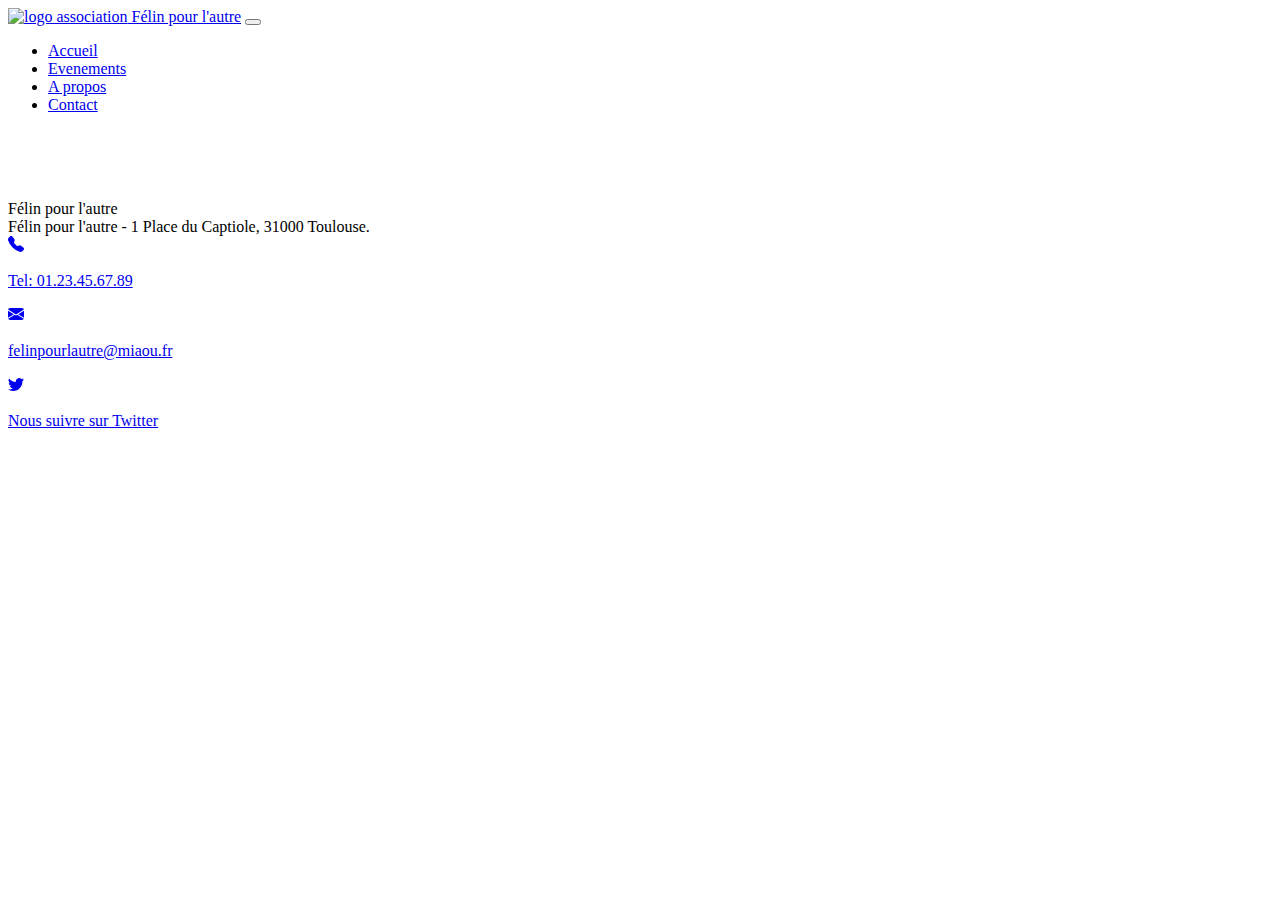
==== apropos.html @ 2648cd27 "Add A propos page" ====
<!DOCTYPE html>
<html lang="fr">

<head>
  <meta charset="UTF-8">
  <meta http-equiv="X-UA-Compatible" content="IE=edge">
  <meta name="viewport" content="width=device-width, initial-scale=1.0">
  <meta name="description"
    content="Félin pour l'autre est une association basée à Toulouse (Haute-Garonne) qui recueille et soigne des chats abandonnées pour ensuite les placer à l'adoption.">
  <title>Adoption de chats à Toulouse - Félin pour l'autre</title>
  <link rel="stylesheet" href="bootstrap-5.3.0-alpha1-dist/css/bootstrap.min.css">
  <link rel="shortcut icon" href="./images/logo_chat_small.png" type="image/x-icon">
  <link rel="stylesheet" href="style.css">
</head>

<body>
  <header>
    <nav class="navbar navbar-expand-lg bg-body-secondary py-3 fixed-top">
      <div class="container-lg">
        <a class="navbar-brand fw-semibold" href="./index.html">
          <img class="img-fluid" src="./images/logo_chat.png" alt="logo association" width="35">
          Félin pour l'autre</a>
        <button class="navbar-toggler" type="button" data-bs-toggle="collapse" data-bs-target="#navbarSupportedContent"
          aria-controls="navbarSupportedContent" aria-expanded="false" aria-label="Toggle navigation">
          <span class="navbar-toggler-icon"></span>
        </button>
        <div class="collapse navbar-collapse" id="navbarSupportedContent">
          <ul class="navbar-nav ms-auto mb-2 mb-lg-0 fs-6 fw-semibold">
            <li class="nav-item">
              <a class="nav-link" aria-current="page" href="./index.html">Accueil</a>
            </li>
            <li class="nav-item">
              <a class="nav-link" href="./evenements.html">Evenements</a>
            </li>
            <li class="nav-item">
              <a class="nav-link active" href="./apropos.html">A propos</a>
            </li>
            <li class="nav-item">
              <a class="nav-link" href="./contact.html">Contact</a>
            </li>
          </ul>
        </div>
      </div>
    </nav>
  </header>

  <main>
    <section class="py-5 text-center bg-body-secondary">

    </section>
  </main>

  <!-- Footer -->
  <footer data-bs-theme="dark" class="text-light text-center">
    <div class="container-fluid bg-body-tertiary pt-2 d-block d-md-none">
      Félin pour l'autre
    </div>
    <div class="container-fluid bg-body-tertiary pt-2 d-none d-md-block">
      Félin pour l'autre - 1 Place du Captiole, 31000 Toulouse.
    </div>
    <nav class="navbar navbar-expand-lg bg-body-tertiary pb-3">
      <div class="container-fluid justify-content-center">
        <div class="col-3 col-md-4 col-lg-3 col-xl-2">
          <a href="tel:+33123456789" class="nav-link">
            <svg xmlns="http://www.w3.org/2000/svg" width="16" height="16" fill="currentColor"
              class="bi bi-telephone-fill" viewBox="0 0 16 16">
              <path fill-rule="evenodd"
                d="M1.885.511a1.745 1.745 0 0 1 2.61.163L6.29 2.98c.329.423.445.974.315 1.494l-.547 2.19a.678.678 0 0 0 .178.643l2.457 2.457a.678.678 0 0 0 .644.178l2.189-.547a1.745 1.745 0 0 1 1.494.315l2.306 1.794c.829.645.905 1.87.163 2.611l-1.034 1.034c-.74.74-1.846 1.065-2.877.702a18.634 18.634 0 0 1-7.01-4.42 18.634 18.634 0 0 1-4.42-7.009c-.362-1.03-.037-2.137.703-2.877L1.885.511z">
              </path>
            </svg>
            <p class="d-none d-md-block">Tel: 01.23.45.67.89</p>
          </a>
        </div>
        <div class="col-3 col-md-4 col-lg-3 col-xl-2">
          <a href="mailto:felinpourlautre@miaou.fr" class="nav-link">
            <svg xmlns="http://www.w3.org/2000/svg" width="16" height="16" fill="currentColor"
              class="bi bi-envelope-fill" viewBox="0 0 16 16">
              <path
                d="M.05 3.555A2 2 0 0 1 2 2h12a2 2 0 0 1 1.95 1.555L8 8.414.05 3.555ZM0 4.697v7.104l5.803-3.558L0 4.697ZM6.761 8.83l-6.57 4.027A2 2 0 0 0 2 14h12a2 2 0 0 0 1.808-1.144l-6.57-4.027L8 9.586l-1.239-.757Zm3.436-.586L16 11.801V4.697l-5.803 3.546Z" />
            </svg>
            <p class="d-none d-md-block">felinpourlautre@miaou.fr</p>
          </a>
        </div>
        <div class="col-3 col-md-4 col-lg-3 col-xl-2">
          <a href="https://twitter.com/AdopteChienChat" class="nav-link" target="_blank">
            <svg xmlns="http://www.w3.org/2000/svg" width="16" height="16" fill="currentColor" class="bi bi-twitter"
              viewBox="0 0 16 16">
              <path
                d="M5.026 15c6.038 0 9.341-5.003 9.341-9.334 0-.14 0-.282-.006-.422A6.685 6.685 0 0 0 16 3.542a6.658 6.658 0 0 1-1.889.518 3.301 3.301 0 0 0 1.447-1.817 6.533 6.533 0 0 1-2.087.793A3.286 3.286 0 0 0 7.875 6.03a9.325 9.325 0 0 1-6.767-3.429 3.289 3.289 0 0 0 1.018 4.382A3.323 3.323 0 0 1 .64 6.575v.045a3.288 3.288 0 0 0 2.632 3.218 3.203 3.203 0 0 1-.865.115 3.23 3.23 0 0 1-.614-.057 3.283 3.283 0 0 0 3.067 2.277A6.588 6.588 0 0 1 .78 13.58a6.32 6.32 0 0 1-.78-.045A9.344 9.344 0 0 0 5.026 15z" />
            </svg>
            <p class="d-none d-md-block">Nous suivre sur Twitter</p>
          </a>
        </div>
      </div>
    </nav>
  </footer>

  <script src="bootstrap-5.3.0-alpha1-dist/js/bootstrap.bundle.min.js"></script>
  <script src="script.js"></script>
</body>

</html>
---- style.css ----
main {
    padding-top: 70px;
}
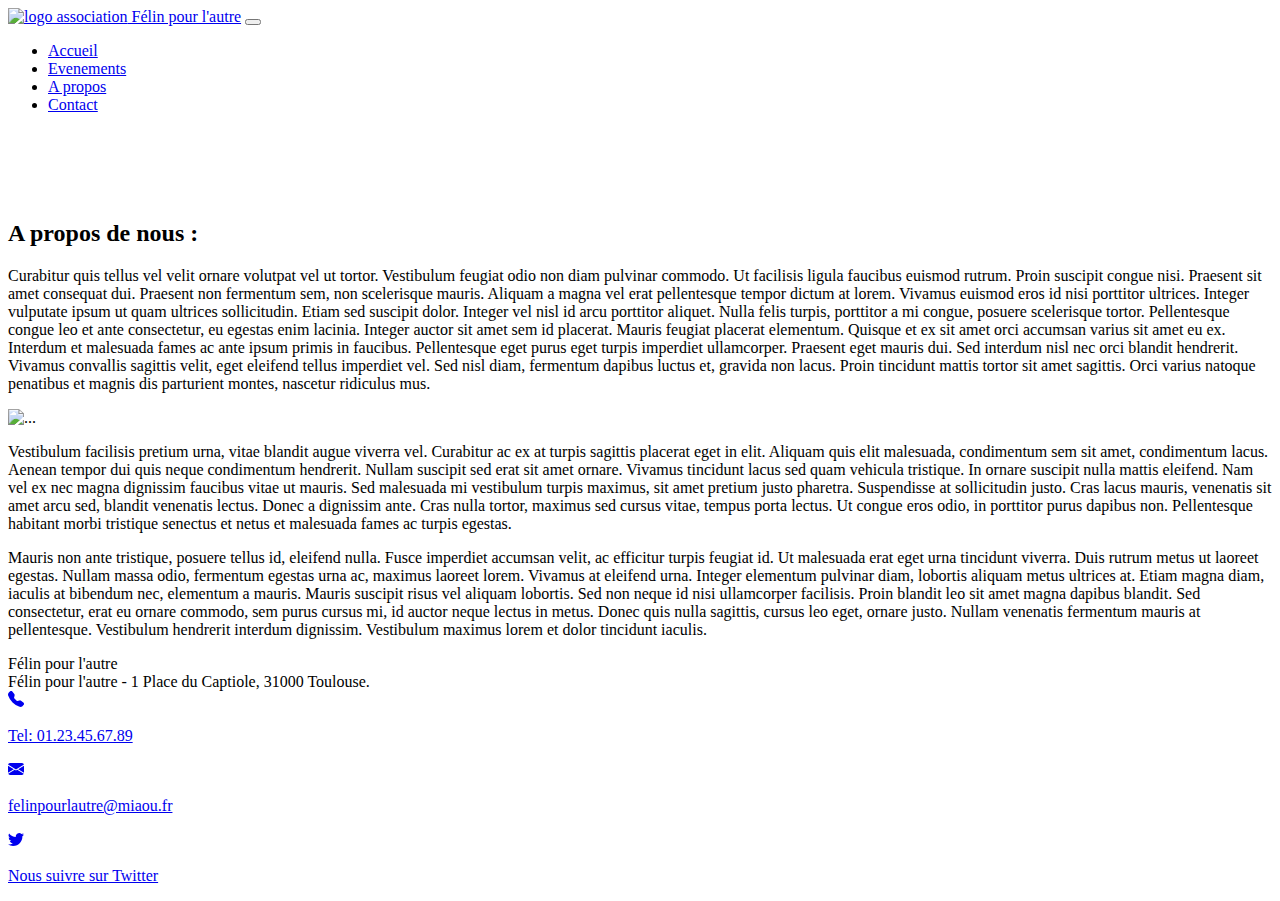
==== commit a88ce4b9: "apropos correction" ====
--- a/apropos.html
+++ b/apropos.html
@@ -2,101 +2,155 @@
 <html lang="fr">
 
 <head>
-  <meta charset="UTF-8">
-  <meta http-equiv="X-UA-Compatible" content="IE=edge">
-  <meta name="viewport" content="width=device-width, initial-scale=1.0">
-  <meta name="description"
-    content="Félin pour l'autre est une association basée à Toulouse (Haute-Garonne) qui recueille et soigne des chats abandonnées pour ensuite les placer à l'adoption.">
-  <title>Adoption de chats à Toulouse - Félin pour l'autre</title>
-  <link rel="stylesheet" href="bootstrap-5.3.0-alpha1-dist/css/bootstrap.min.css">
-  <link rel="shortcut icon" href="./images/logo_chat_small.png" type="image/x-icon">
-  <link rel="stylesheet" href="style.css">
+    <meta charset="UTF-8">
+    <meta http-equiv="X-UA-Compatible" content="IE=edge">
+    <meta name="viewport" content="width=device-width, initial-scale=1.0">
+    <meta name="description"
+        content="Félin pour l'autre est une association basée à Toulouse (Haute-Garonne) qui recueille et soigne des chats abandonnées pour ensuite les placer à l'adoption.">
+    <title>Adoption de chats à Toulouse - Félin pour l'autre</title>
+    <link rel="stylesheet" href="bootstrap-5.3.0-alpha1-dist/css/bootstrap.min.css">
+    <link rel="shortcut icon" href="./images/logo_chat_small.png" type="image/x-icon">
+    <link rel="stylesheet" href="style.css">
 </head>
 
 <body>
-  <header>
-    <nav class="navbar navbar-expand-lg bg-body-secondary py-3 fixed-top">
-      <div class="container-lg">
-        <a class="navbar-brand fw-semibold" href="./index.html">
-          <img class="img-fluid" src="./images/logo_chat.png" alt="logo association" width="35">
-          Félin pour l'autre</a>
-        <button class="navbar-toggler" type="button" data-bs-toggle="collapse" data-bs-target="#navbarSupportedContent"
-          aria-controls="navbarSupportedContent" aria-expanded="false" aria-label="Toggle navigation">
-          <span class="navbar-toggler-icon"></span>
-        </button>
-        <div class="collapse navbar-collapse" id="navbarSupportedContent">
-          <ul class="navbar-nav ms-auto mb-2 mb-lg-0 fs-6 fw-semibold">
-            <li class="nav-item">
-              <a class="nav-link" aria-current="page" href="./index.html">Accueil</a>
-            </li>
-            <li class="nav-item">
-              <a class="nav-link" href="./evenements.html">Evenements</a>
-            </li>
-            <li class="nav-item">
-              <a class="nav-link active" href="./apropos.html">A propos</a>
-            </li>
-            <li class="nav-item">
-              <a class="nav-link" href="./contact.html">Contact</a>
-            </li>
-          </ul>
+    <header>
+        <nav class="navbar navbar-expand-lg bg-body-secondary py-3 fixed-top">
+            <div class="container-lg">
+                <a class="navbar-brand fw-semibold" href="./index.html">
+                    <img class="img-fluid" src="./images/logo_chat.png" alt="logo association" width="35">
+                    Félin pour l'autre</a>
+                <button class="navbar-toggler" type="button" data-bs-toggle="collapse"
+                    data-bs-target="#navbarSupportedContent" aria-controls="navbarSupportedContent"
+                    aria-expanded="false" aria-label="Toggle navigation">
+                    <span class="navbar-toggler-icon"></span>
+                </button>
+                <div class="collapse navbar-collapse" id="navbarSupportedContent">
+                    <ul class="navbar-nav ms-auto mb-2 mb-lg-0 fs-6 fw-semibold">
+                        <li class="nav-item">
+                            <a class="nav-link" aria-current="page" href="./index.html">Accueil</a>
+                        </li>
+                        <li class="nav-item">
+                            <a class="nav-link" href="./evenements.html">Evenements</a>
+                        </li>
+                        <li class="nav-item">
+                            <a class="nav-link active" href="./apropos.html">A propos</a>
+                        </li>
+                        <li class="nav-item">
+                            <a class="nav-link" href="./contact.html">Contact</a>
+                        </li>
+                    </ul>
+                </div>
+            </div>
+        </nav>
+    </header>
+
+    <main>
+        <section class="py-5 text-center bg-body-secondary">
+            <div class="container-lg">
+                <h2 class="fw-bolder pb-5">A propos de nous :</h2>
+            </div>
+            <div class="container-lg pt text-start">
+                <p class="justify">
+                    Curabitur quis tellus vel velit ornare volutpat vel ut tortor. Vestibulum feugiat odio non diam
+                    pulvinar
+                    commodo. Ut facilisis ligula faucibus euismod rutrum.
+                    Proin suscipit congue nisi. Praesent sit amet consequat dui. Praesent non fermentum sem, non
+                    scelerisque
+                    mauris. Aliquam a magna vel erat pellentesque tempor dictum at lorem.
+                    Vivamus euismod eros id nisi porttitor ultrices.
+                    Integer vulputate ipsum ut quam ultrices sollicitudin. Etiam sed suscipit dolor. Integer vel nisl id
+                    arcu porttitor aliquet. Nulla felis turpis, porttitor a mi congue, posuere scelerisque tortor.
+                    Pellentesque congue leo et ante consectetur, eu egestas enim lacinia. Integer auctor sit amet sem id
+                    placerat. Mauris feugiat placerat elementum. Quisque et ex sit amet orci accumsan varius sit amet eu
+                    ex.
+                    Interdum et malesuada fames ac ante ipsum primis in faucibus. Pellentesque eget purus eget turpis
+                    imperdiet ullamcorper. Praesent eget mauris dui. Sed interdum nisl nec orci blandit hendrerit.
+                    Vivamus convallis sagittis velit, eget eleifend tellus imperdiet vel. Sed nisl diam, fermentum
+                    dapibus
+                    luctus et, gravida non lacus. Proin tincidunt mattis tortor sit amet sagittis.
+                    Orci varius natoque penatibus et magnis dis parturient montes, nascetur ridiculus mus.
+                </p>
+
+                <img src="./images/chat couche.png" class="img-fluid py-3" alt="...">
+
+                <p class="justify">
+                    Vestibulum facilisis pretium urna, vitae blandit augue viverra vel. Curabitur ac ex at turpis
+                    sagittis
+                    placerat eget in elit. Aliquam quis elit malesuada, condimentum sem sit amet, condimentum lacus.
+                    Aenean
+                    tempor dui quis neque condimentum hendrerit. Nullam suscipit sed erat sit amet ornare. Vivamus
+                    tincidunt
+                    lacus sed quam vehicula tristique. In ornare suscipit nulla mattis eleifend. Nam vel ex nec magna
+                    dignissim faucibus vitae ut mauris. Sed malesuada mi vestibulum turpis maximus, sit amet pretium
+                    justo
+                    pharetra. Suspendisse at sollicitudin justo. Cras lacus mauris, venenatis sit amet arcu sed, blandit
+                    venenatis lectus. Donec a dignissim ante. Cras nulla tortor, maximus sed cursus vitae, tempus porta
+                    lectus. Ut congue eros odio, in porttitor purus dapibus non. Pellentesque habitant morbi tristique
+                    senectus et netus et malesuada fames ac turpis egestas.
+                </p>
+                <p class="justify">
+                    Mauris non ante tristique, posuere tellus id, eleifend nulla. Fusce imperdiet accumsan velit, ac
+                    efficitur turpis feugiat id. Ut malesuada erat eget urna tincidunt viverra. Duis rutrum metus ut
+                    laoreet egestas. Nullam massa odio, fermentum egestas urna ac, maximus laoreet lorem. Vivamus at
+                    eleifend urna. Integer elementum pulvinar diam, lobortis aliquam metus ultrices at. Etiam magna
+                    diam, iaculis at bibendum nec, elementum a mauris. Mauris suscipit risus vel aliquam lobortis. Sed
+                    non neque id nisi ullamcorper facilisis. Proin blandit leo sit amet magna dapibus blandit. Sed
+                    consectetur, erat eu ornare commodo, sem purus cursus mi, id auctor neque lectus in metus. Donec
+                    quis nulla sagittis, cursus leo eget, ornare justo. Nullam venenatis fermentum mauris at
+                    pellentesque. Vestibulum hendrerit interdum dignissim. Vestibulum maximus lorem et dolor tincidunt
+                    iaculis.
+                </p>
+        </section>
+    </main>
+
+    <!-- Footer -->
+    <footer data-bs-theme="dark" class="text-light text-center">
+        <div class="container-fluid bg-body-tertiary pt-2 d-block d-md-none">
+            Félin pour l'autre
         </div>
-      </div>
-    </nav>
-  </header>
+        <div class="container-fluid bg-body-tertiary pt-2 d-none d-md-block">
+            Félin pour l'autre - 1 Place du Captiole, 31000 Toulouse.
+        </div>
+        <nav class="navbar navbar-expand-lg bg-body-tertiary pb-3">
+            <div class="container-fluid justify-content-center">
+                <div class="col-3 col-md-4 col-lg-3 col-xl-2">
+                    <a href="tel:+33123456789" class="nav-link">
+                        <svg xmlns="http://www.w3.org/2000/svg" width="16" height="16" fill="currentColor"
+                            class="bi bi-telephone-fill" viewBox="0 0 16 16">
+                            <path fill-rule="evenodd"
+                                d="M1.885.511a1.745 1.745 0 0 1 2.61.163L6.29 2.98c.329.423.445.974.315 1.494l-.547 2.19a.678.678 0 0 0 .178.643l2.457 2.457a.678.678 0 0 0 .644.178l2.189-.547a1.745 1.745 0 0 1 1.494.315l2.306 1.794c.829.645.905 1.87.163 2.611l-1.034 1.034c-.74.74-1.846 1.065-2.877.702a18.634 18.634 0 0 1-7.01-4.42 18.634 18.634 0 0 1-4.42-7.009c-.362-1.03-.037-2.137.703-2.877L1.885.511z">
+                            </path>
+                        </svg>
+                        <p class="d-none d-md-block">Tel: 01.23.45.67.89</p>
+                    </a>
+                </div>
+                <div class="col-3 col-md-4 col-lg-3 col-xl-2">
+                    <a href="mailto:felinpourlautre@miaou.fr" class="nav-link">
+                        <svg xmlns="http://www.w3.org/2000/svg" width="16" height="16" fill="currentColor"
+                            class="bi bi-envelope-fill" viewBox="0 0 16 16">
+                            <path
+                                d="M.05 3.555A2 2 0 0 1 2 2h12a2 2 0 0 1 1.95 1.555L8 8.414.05 3.555ZM0 4.697v7.104l5.803-3.558L0 4.697ZM6.761 8.83l-6.57 4.027A2 2 0 0 0 2 14h12a2 2 0 0 0 1.808-1.144l-6.57-4.027L8 9.586l-1.239-.757Zm3.436-.586L16 11.801V4.697l-5.803 3.546Z" />
+                        </svg>
+                        <p class="d-none d-md-block">felinpourlautre@miaou.fr</p>
+                    </a>
+                </div>
+                <div class="col-3 col-md-4 col-lg-3 col-xl-2">
+                    <a href="https://twitter.com/AdopteChienChat" class="nav-link" target="_blank">
+                        <svg xmlns="http://www.w3.org/2000/svg" width="16" height="16" fill="currentColor"
+                            class="bi bi-twitter" viewBox="0 0 16 16">
+                            <path
+                                d="M5.026 15c6.038 0 9.341-5.003 9.341-9.334 0-.14 0-.282-.006-.422A6.685 6.685 0 0 0 16 3.542a6.658 6.658 0 0 1-1.889.518 3.301 3.301 0 0 0 1.447-1.817 6.533 6.533 0 0 1-2.087.793A3.286 3.286 0 0 0 7.875 6.03a9.325 9.325 0 0 1-6.767-3.429 3.289 3.289 0 0 0 1.018 4.382A3.323 3.323 0 0 1 .64 6.575v.045a3.288 3.288 0 0 0 2.632 3.218 3.203 3.203 0 0 1-.865.115 3.23 3.23 0 0 1-.614-.057 3.283 3.283 0 0 0 3.067 2.277A6.588 6.588 0 0 1 .78 13.58a6.32 6.32 0 0 1-.78-.045A9.344 9.344 0 0 0 5.026 15z" />
+                        </svg>
+                        <p class="d-none d-md-block">Nous suivre sur Twitter</p>
+                    </a>
+                </div>
+            </div>
+        </nav>
+    </footer>
 
-  <main>
-    <section class="py-5 text-center bg-body-secondary">
-
-    </section>
-  </main>
-
-  <!-- Footer -->
-  <footer data-bs-theme="dark" class="text-light text-center">
-    <div class="container-fluid bg-body-tertiary pt-2 d-block d-md-none">
-      Félin pour l'autre
-    </div>
-    <div class="container-fluid bg-body-tertiary pt-2 d-none d-md-block">
-      Félin pour l'autre - 1 Place du Captiole, 31000 Toulouse.
-    </div>
-    <nav class="navbar navbar-expand-lg bg-body-tertiary pb-3">
-      <div class="container-fluid justify-content-center">
-        <div class="col-3 col-md-4 col-lg-3 col-xl-2">
-          <a href="tel:+33123456789" class="nav-link">
-            <svg xmlns="http://www.w3.org/2000/svg" width="16" height="16" fill="currentColor"
-              class="bi bi-telephone-fill" viewBox="0 0 16 16">
-              <path fill-rule="evenodd"
-                d="M1.885.511a1.745 1.745 0 0 1 2.61.163L6.29 2.98c.329.423.445.974.315 1.494l-.547 2.19a.678.678 0 0 0 .178.643l2.457 2.457a.678.678 0 0 0 .644.178l2.189-.547a1.745 1.745 0 0 1 1.494.315l2.306 1.794c.829.645.905 1.87.163 2.611l-1.034 1.034c-.74.74-1.846 1.065-2.877.702a18.634 18.634 0 0 1-7.01-4.42 18.634 18.634 0 0 1-4.42-7.009c-.362-1.03-.037-2.137.703-2.877L1.885.511z">
-              </path>
-            </svg>
-            <p class="d-none d-md-block">Tel: 01.23.45.67.89</p>
-          </a>
-        </div>
-        <div class="col-3 col-md-4 col-lg-3 col-xl-2">
-          <a href="mailto:felinpourlautre@miaou.fr" class="nav-link">
-            <svg xmlns="http://www.w3.org/2000/svg" width="16" height="16" fill="currentColor"
-              class="bi bi-envelope-fill" viewBox="0 0 16 16">
-              <path
-                d="M.05 3.555A2 2 0 0 1 2 2h12a2 2 0 0 1 1.95 1.555L8 8.414.05 3.555ZM0 4.697v7.104l5.803-3.558L0 4.697ZM6.761 8.83l-6.57 4.027A2 2 0 0 0 2 14h12a2 2 0 0 0 1.808-1.144l-6.57-4.027L8 9.586l-1.239-.757Zm3.436-.586L16 11.801V4.697l-5.803 3.546Z" />
-            </svg>
-            <p class="d-none d-md-block">felinpourlautre@miaou.fr</p>
-          </a>
-        </div>
-        <div class="col-3 col-md-4 col-lg-3 col-xl-2">
-          <a href="https://twitter.com/AdopteChienChat" class="nav-link" target="_blank">
-            <svg xmlns="http://www.w3.org/2000/svg" width="16" height="16" fill="currentColor" class="bi bi-twitter"
-              viewBox="0 0 16 16">
-              <path
-                d="M5.026 15c6.038 0 9.341-5.003 9.341-9.334 0-.14 0-.282-.006-.422A6.685 6.685 0 0 0 16 3.542a6.658 6.658 0 0 1-1.889.518 3.301 3.301 0 0 0 1.447-1.817 6.533 6.533 0 0 1-2.087.793A3.286 3.286 0 0 0 7.875 6.03a9.325 9.325 0 0 1-6.767-3.429 3.289 3.289 0 0 0 1.018 4.382A3.323 3.323 0 0 1 .64 6.575v.045a3.288 3.288 0 0 0 2.632 3.218 3.203 3.203 0 0 1-.865.115 3.23 3.23 0 0 1-.614-.057 3.283 3.283 0 0 0 3.067 2.277A6.588 6.588 0 0 1 .78 13.58a6.32 6.32 0 0 1-.78-.045A9.344 9.344 0 0 0 5.026 15z" />
-            </svg>
-            <p class="d-none d-md-block">Nous suivre sur Twitter</p>
-          </a>
-        </div>
-      </div>
-    </nav>
-  </footer>
-
-  <script src="bootstrap-5.3.0-alpha1-dist/js/bootstrap.bundle.min.js"></script>
-  <script src="script.js"></script>
+    <script src="bootstrap-5.3.0-alpha1-dist/js/bootstrap.bundle.min.js"></script>
+    <script src="script.js"></script>
 </body>
 
 </html>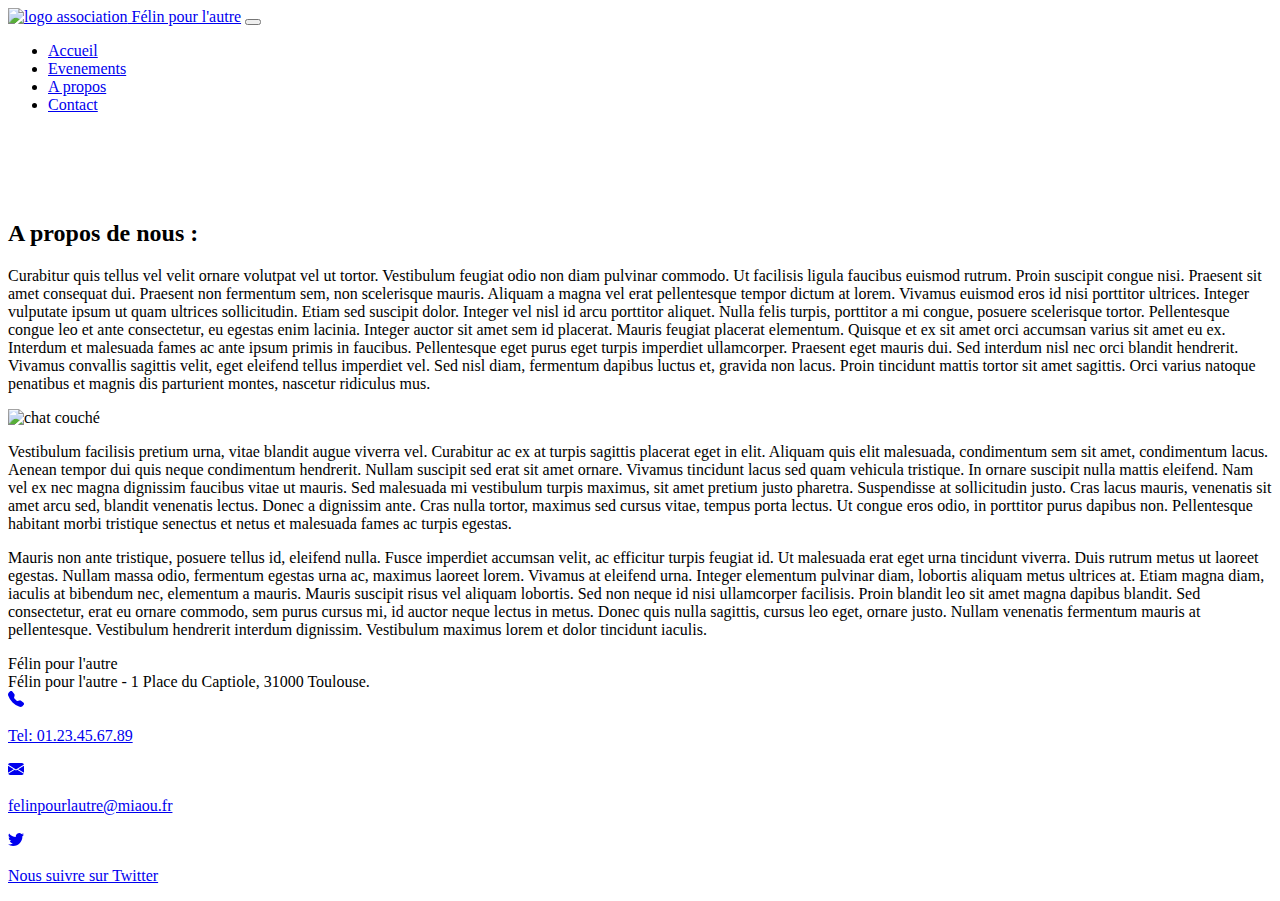
==== commit ef135d4f: "design corrections" ====
--- a/apropos.html
+++ b/apropos.html
@@ -46,7 +46,7 @@
     </header>
 
     <main>
-        <section class="py-5 text-center bg-body-secondary">
+        <section class="pt-5 pb-3 text-center bg-body-secondary">
             <div class="container-lg">
                 <h2 class="fw-bolder pb-5">A propos de nous :</h2>
             </div>
@@ -71,10 +71,12 @@
                     luctus et, gravida non lacus. Proin tincidunt mattis tortor sit amet sagittis.
                     Orci varius natoque penatibus et magnis dis parturient montes, nascetur ridiculus mus.
                 </p>
-
-                <img src="./images/chat couche.png" class="img-fluid py-3" alt="...">
-
-                <p class="justify">
+                <img src="./images/chat couche.png" class="img-fluid py-2" alt="chat couché">
+            </div>
+        </section>
+        <section class="py-3 text-start">
+            <div class="container-lg pt">
+                <p>
                     Vestibulum facilisis pretium urna, vitae blandit augue viverra vel. Curabitur ac ex at turpis
                     sagittis
                     placerat eget in elit. Aliquam quis elit malesuada, condimentum sem sit amet, condimentum lacus.
@@ -89,7 +91,7 @@
                     lectus. Ut congue eros odio, in porttitor purus dapibus non. Pellentesque habitant morbi tristique
                     senectus et netus et malesuada fames ac turpis egestas.
                 </p>
-                <p class="justify">
+                <p>
                     Mauris non ante tristique, posuere tellus id, eleifend nulla. Fusce imperdiet accumsan velit, ac
                     efficitur turpis feugiat id. Ut malesuada erat eget urna tincidunt viverra. Duis rutrum metus ut
                     laoreet egestas. Nullam massa odio, fermentum egestas urna ac, maximus laoreet lorem. Vivamus at
@@ -101,6 +103,7 @@
                     pellentesque. Vestibulum hendrerit interdum dignissim. Vestibulum maximus lorem et dolor tincidunt
                     iaculis.
                 </p>
+            </div>
         </section>
     </main>
 
